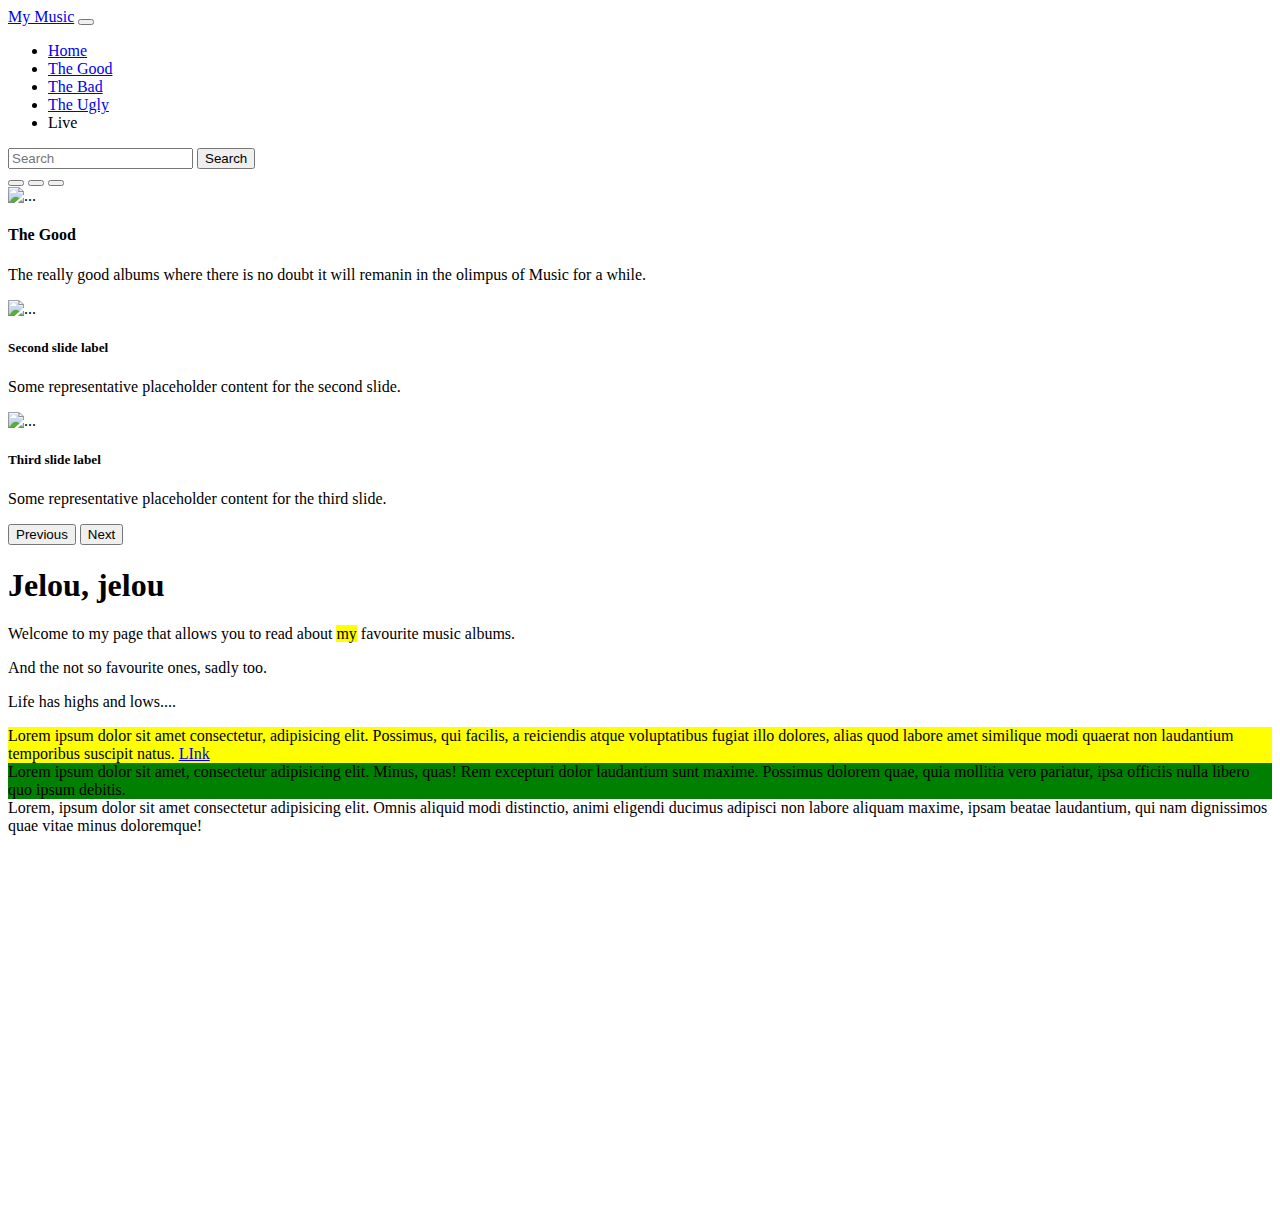
==== day2/bootstrap.html @ c5e77119 "OK" ====
<!doctype html>
<html lang="en">
  <head>
    <!-- Required meta tags -->
    <meta charset="utf-8">
    <meta name="viewport" content="width=device-width, initial-scale=1">

    <!-- Bootstrap CSS -->
    <link href="https://cdn.jsdelivr.net/npm/bootstrap@5.1.3/dist/css/bootstrap.min.css" rel="stylesheet" integrity="sha384-1BmE4kWBq78iYhFldvKuhfTAU6auU8tT94WrHftjDbrCEXSU1oBoqyl2QvZ6jIW3" crossorigin="anonymous">
    <link rel="stylesheet" href="css/styles.css" />

    <title>Music One</title>
  </head>
  <body>

    <style>

    </style>

    <nav class="navbar navbar-expand-lg navbar-light bg-light">
        <div class="container-fluid">
          <a class="navbar-brand" href="#">My Music</a>
          <button class="navbar-toggler" type="button" data-bs-toggle="collapse" data-bs-target="#navbarSupportedContent" aria-controls="navbarSupportedContent" aria-expanded="false" aria-label="Toggle navigation">
            <span class="navbar-toggler-icon"></span>
          </button>
          <div class="collapse navbar-collapse" id="navbarSupportedContent">
            <ul class="navbar-nav me-auto mb-2 mb-lg-0">
              <li class="nav-item">
                <a class="nav-link active" aria-current="page" href="bootstrap.html">Home</a>
              </li>
              <li class="nav-item">
                <a class="nav-link" href="the_good.html">The Good</a>
              </li>
              <li class="nav-item">
                <a class="nav-link" href="the_bad.html">The Bad</a>
              </li>
              <li class="nav-item">
                <a class="nav-link" href="the_ugly.html">The Ugly</a>
              </li>
            
              <li class="nav-item">
                <a class="nav-link disabled">Live</a>
              </li>
            </ul>
            <form class="d-flex">
              <input class="form-control me-2" type="search" placeholder="Search" aria-label="Search">
              <button class="btn btn-outline-success" type="submit">Search</button>
            </form>
          </div>
        </div>
      </nav>

      <div id="carouselExampleCaptions" class="carousel slide" data-bs-ride="carousel">
        <div class="carousel-indicators">
          <button type="button" data-bs-target="#carouselExampleCaptions" data-bs-slide-to="0" class="active" aria-current="true" aria-label="Slide 1"></button>
          <button type="button" data-bs-target="#carouselExampleCaptions" data-bs-slide-to="1" aria-label="Slide 2"></button>
          <button type="button" data-bs-target="#carouselExampleCaptions" data-bs-slide-to="2" aria-label="Slide 3"></button>
        </div>
        <div class="carousel-inner" id="myCarousel">
          <div class="carousel-item active" data-bs-interval:="50000" >
            <img src="https://external-content.duckduckgo.com/iu/?u=https%3A%2F%2Ftse2.mm.bing.net%2Fth%3Fid%3DOIP.iKcB1p5Cf3YDryFb7viUWAHaD4%26pid%3DApi&f=1" class="d-block w-100" alt="...">
            <div class="carousel-caption d-none d-md-block">
              <h4 class="display"> The Good</h4>
              <p>The really good albums where there is no doubt it will remanin in the olimpus of Music for a while.</p>
            </div>
          </div>
          <div class="carousel-item" data-bs-interval="50000">
            <img src="https://external-content.duckduckgo.com/iu/?u=https%3A%2F%2Ftse2.mm.bing.net%2Fth%3Fid%3DOIP.UPyxLCy4bzZq2GEgRfKK1AHaEK%26pid%3DApi&f=1" class="d-block w-100" alt="...">
            <div class="carousel-caption d-none d-md-block">
              <h5>Second slide label</h5>
              <p>Some representative placeholder content for the second slide.</p>
            </div>
          </div>
          <div class="carousel-item" data-bs-interval="50000">
            <img src="https://external-content.duckduckgo.com/iu/?u=https%3A%2F%2Ftse1.mm.bing.net%2Fth%3Fid%3DOIP.i1WS9Y4IKHRTF6fBDlUDmwHaF0%26pid%3DApi&f=1" class="d-block w-100" alt="...">
            <div class="carousel-caption d-none d-md-block">
              <h5>Third slide label</h5>
              <p>Some representative placeholder content for the third slide.</p>
            </div>
          </div>
        </div>
        <button class="carousel-control-prev" type="button" data-bs-target="#carouselExampleCaptions" data-bs-slide="prev">
          <span class="carousel-control-prev-icon" aria-hidden="true"></span>
          <span class="visually-hidden">Previous</span>
        </button>
        <button class="carousel-control-next" type="button" data-bs-target="#carouselExampleCaptions" data-bs-slide="next">
          <span class="carousel-control-next-icon" aria-hidden="true"></span>
          <span class="visually-hidden">Next</span>
        </button>
      </div>

    <div class="container">
        <div class="row">
            <h1 class="display-1">Jelou, jelou</h1>
            <p class="lead">
                Welcome to my page that allows you to read about <mark>my</mark> favourite music albums. 
            </p>
            <p>And the not so favourite ones, sadly too.</p> <p>Life has highs and lows....
            </p>
            
        </div>
        <div class="row">
            
          <div style="background:yellow" class="col-6, col-sm-8, col-xxl-4" >   Lorem ipsum dolor sit amet consectetur, adipisicing elit. Possimus, qui facilis, a reiciendis atque voluptatibus fugiat illo dolores, alias quod labore amet similique modi quaerat non laudantium temporibus suscipit natus.
        <a href="https://open.spotify.com/album/4RuzGKLG99XctuBMBkFFOC">LInk</a> 
          </div>
          <div style="background:green" class="col">
            Lorem ipsum dolor sit amet, consectetur adipisicing elit. Minus, quas! Rem excepturi dolor laudantium sunt maxime. Possimus dolorem quae, quia mollitia vero pariatur, ipsa officiis nulla libero quo ipsum debitis.
          </div>
          <div style="background:crimsom" class="col">
            Lorem, ipsum dolor sit amet consectetur adipisicing elit. Omnis aliquid modi distinctio, animi eligendi ducimus adipisci non labore aliquam maxime, ipsam beatae laudantium, qui nam dignissimos quae vitae minus doloremque!
          </div>
        </div>
      </div>

    <div class = "container">
        <div class = "row g-5">
            <div class = "col-sm-6, col-lg-12">
                

            </div>
        </div>
    </div>



    <iframe src="https://open.spotify.com/embed/album/1DFixLWuPkv3KT3TnV35m3" width="300" height="380" frameborder="0" allowtransparency="true" allow="encrypted-media"></iframe>


    <!-- Option 1: Bootstrap Bundle with Popper -->
    <script src="https://cdn.jsdelivr.net/npm/bootstrap@5.1.3/dist/js/bootstrap.bundle.min.js" integrity="sha384-ka7Sk0Gln4gmtz2MlQnikT1wXgYsOg+OMhuP+IlRH9sENBO0LRn5q+8nbTov4+1p" crossorigin="anonymous"></script>



    
  </body>
</html>
---- day2/css/styles.css ----
:root {
    --carousel-interval: 10000;
    --claret: #8b1e3fff;
    --dark-purple: #3c153bff;
    --eton-blue: #89bd9eff;
    --gold-crayola: #f0c987ff;
    --cinnabar: #db4c40ff;

    --max-width: 600

}

#myCarousel img {

    width: auto;
    
    
    max-height: 800px;
    
    }

.the_good{

    color:var(--claret);

}

.mb-3{

    max-width:var(--max-width);

}

.myiframe{
    max-width:var(--max-width);
    max-height:50;
}

.the_ugly{
    background-color:var(--claret) ;
}
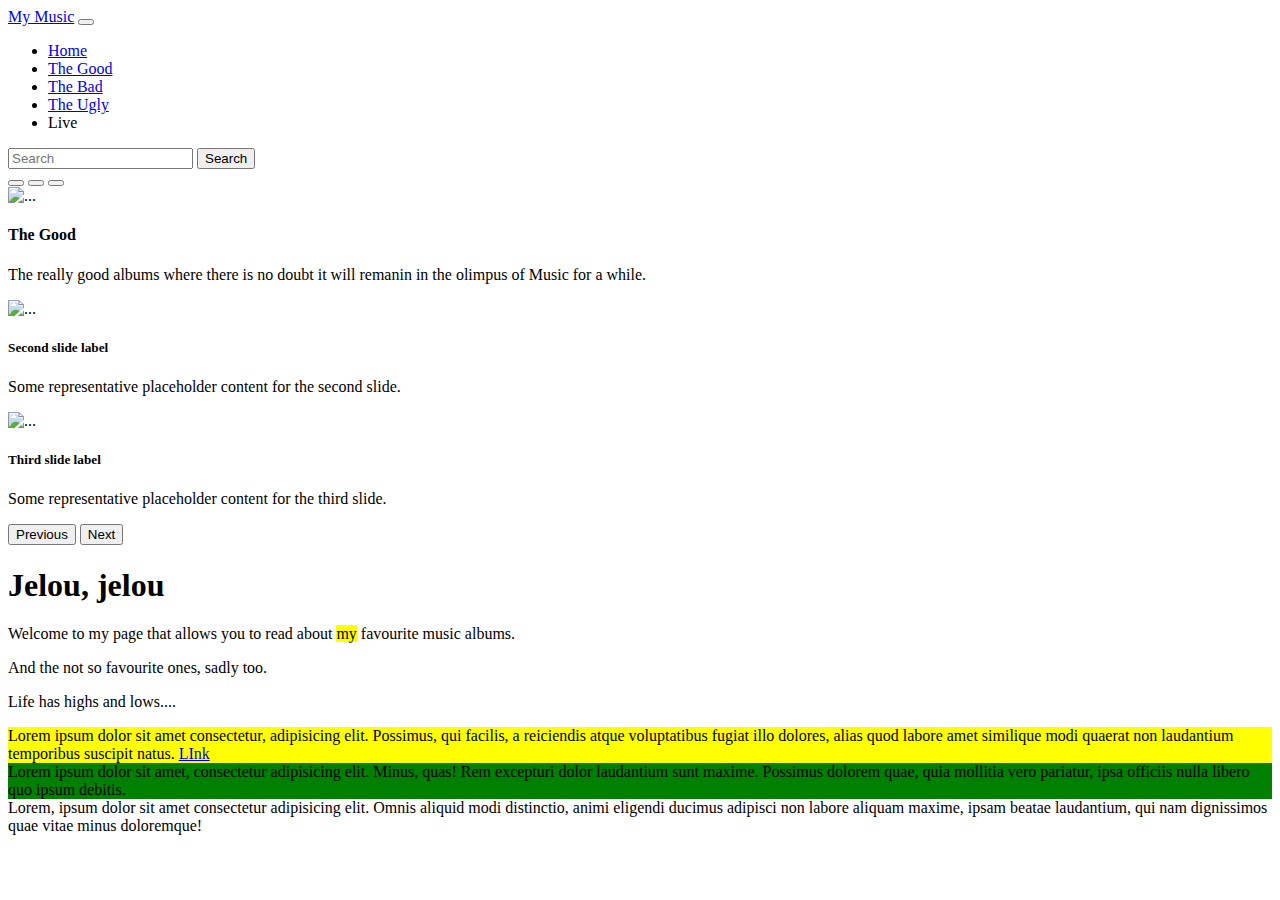
==== commit e1ce2b0a: "Update bootstrap.html" ====
--- a/day2/bootstrap.html
+++ b/day2/bootstrap.html
@@ -124,8 +124,6 @@
 
 
 
-    <iframe src="https://open.spotify.com/embed/album/1DFixLWuPkv3KT3TnV35m3" width="300" height="380" frameborder="0" allowtransparency="true" allow="encrypted-media"></iframe>
-
 
     <!-- Option 1: Bootstrap Bundle with Popper -->
     <script src="https://cdn.jsdelivr.net/npm/bootstrap@5.1.3/dist/js/bootstrap.bundle.min.js" integrity="sha384-ka7Sk0Gln4gmtz2MlQnikT1wXgYsOg+OMhuP+IlRH9sENBO0LRn5q+8nbTov4+1p" crossorigin="anonymous"></script>
